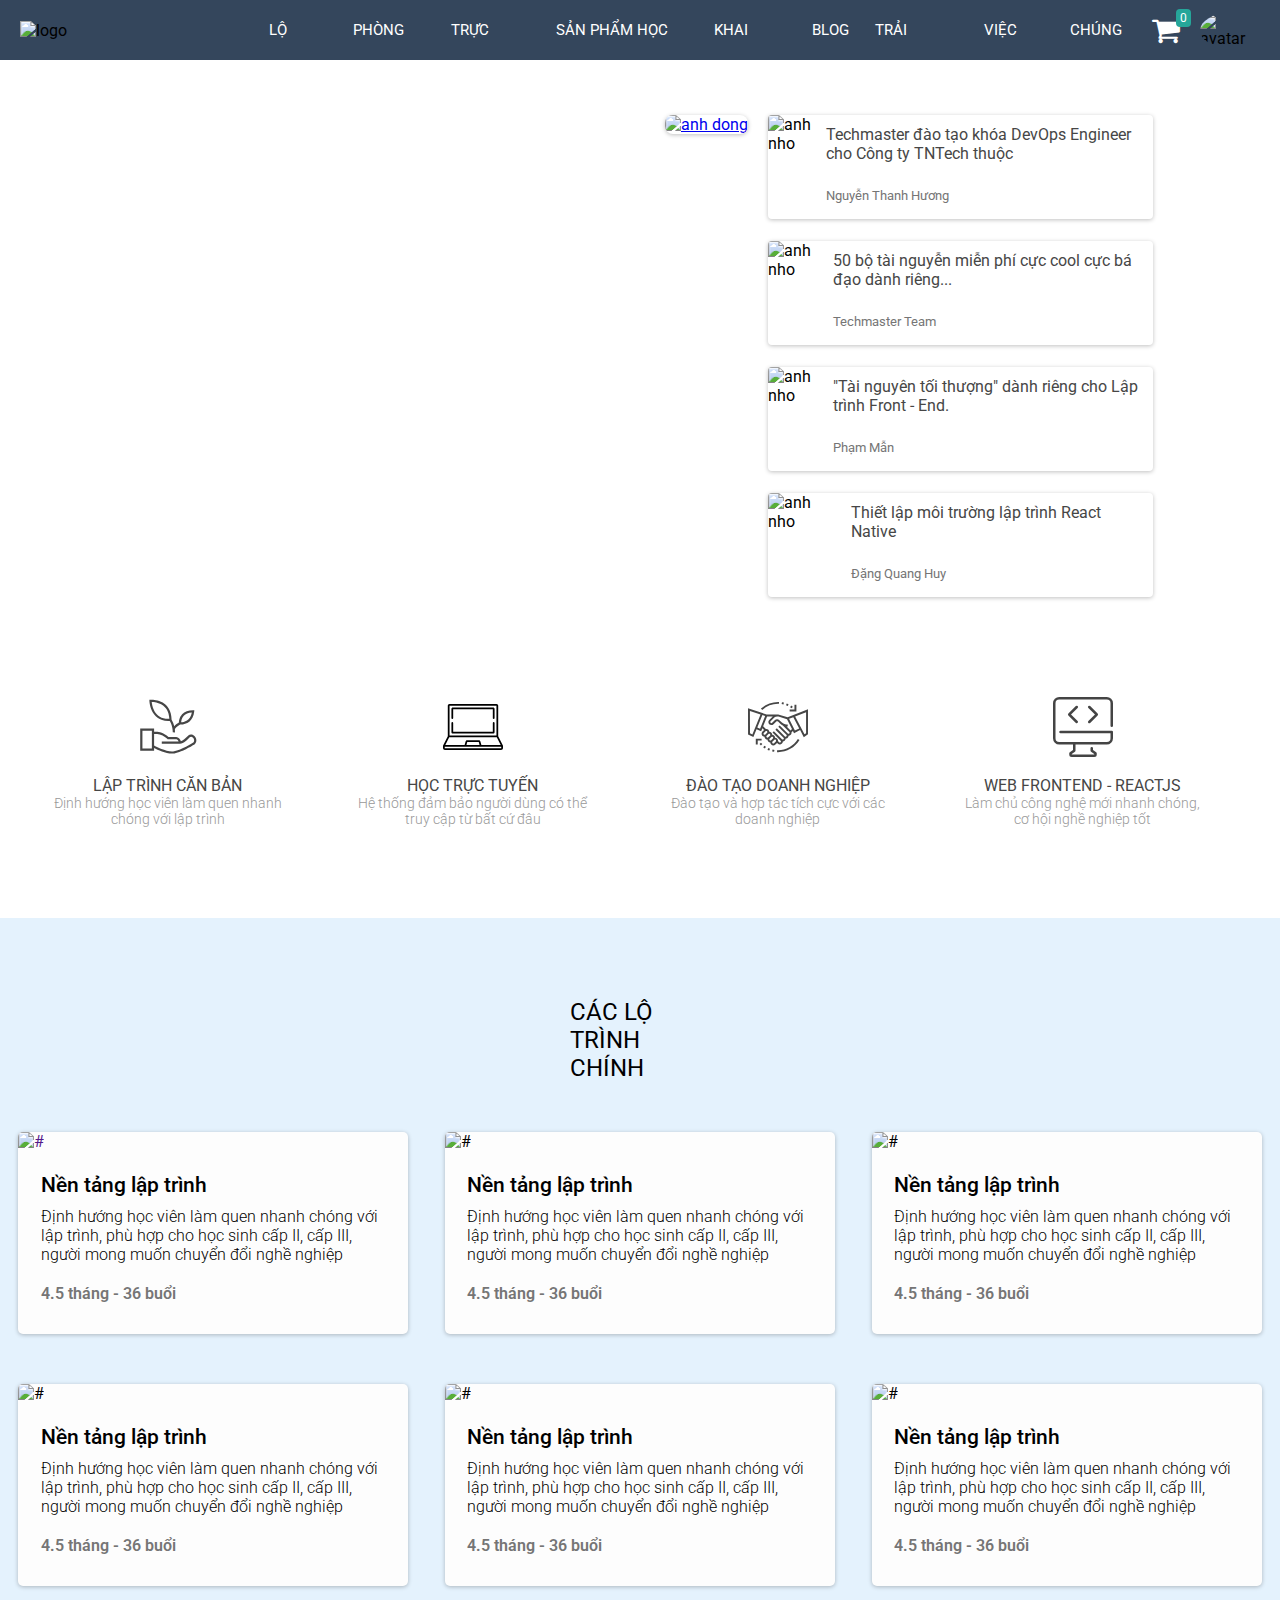
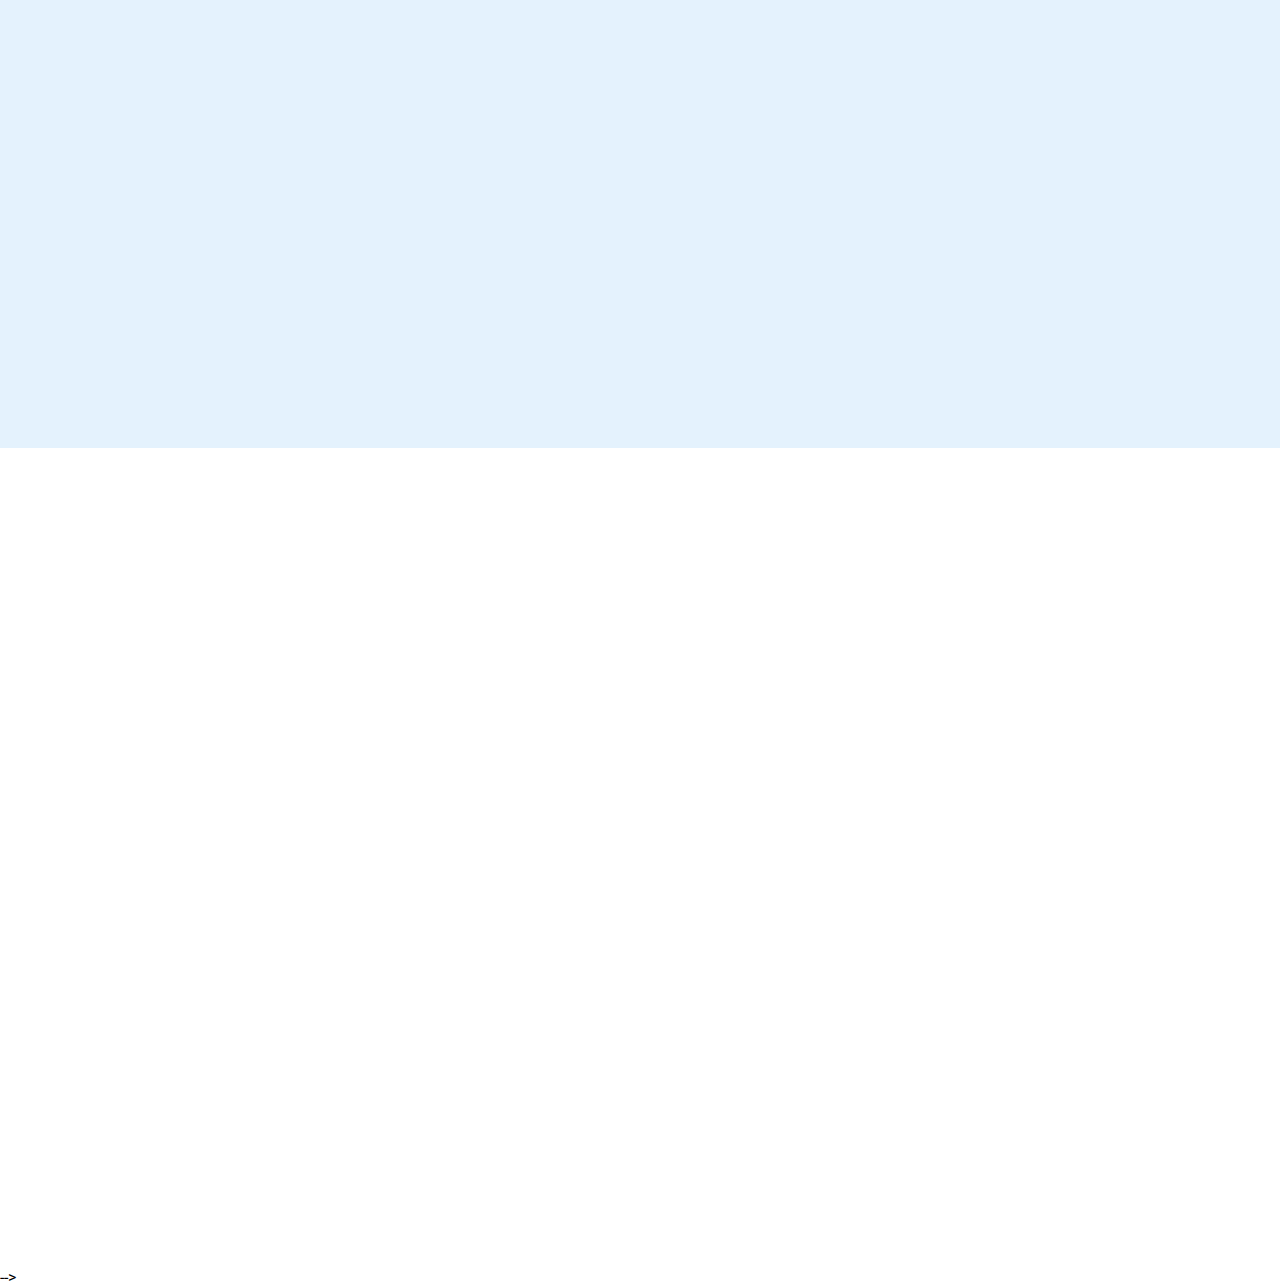
==== index.html @ db15479e "add file" ====
<!DOCTYPE html>
<html lang="en">
  <head>
    <meta charset="UTF-8" />
    <meta name="viewport" content="width=device-width, initial-scale=1.0" />
    <link rel="preconnect" href="https://fonts.gstatic.com" />
    <link
      href="https://fonts.googleapis.com/css2?family=Roboto:ital,wght@0,300;0,400;0,500;0,700;1,400&display=swap"
      rel="stylesheet"
    />
    <link
      rel="stylesheet"
      href="https://stackpath.bootstrapcdn.com/font-awesome/4.7.0/css/font-awesome.min.css"
      integrity="sha384-wvfXpqpZZVQGK6TAh5PVlGOfQNHSoD2xbE+QkPxCAFlNEevoEH3Sl0sibVcOQVnN"
      crossorigin="anonymous"
    />
    <link rel="stylesheet" href="style.css" />
    <title>Document</title>
  </head>

  <body>
    <div class="header">
      <div class="logo">
        <img
          src="https://techmaster.vn/resources/image/new_logo.png"
          alt="logo"
        />
      </div>
      <div class="menu">
       <a href="#">Lộ trình
       </a>
        <a href="#">Phòng lab</a>
        <a href="#">Trực tuyến</a>
        <a href="#">Sản phẩm học viên</a>
        <a href="#">Khai giảng</a>
        <a href="#">Blog</a>
        <a href="#">Trải nghiệm</a>
        <a href="#">Việc làm</a>
        <a href="#">Chúng tôi</a>
      </div>
      <div class="avatar-wrapper">
        <div class="shopping-card">
          <span class="icon"
            ><i class="fa fa-shopping-cart" aria-hidden="true"></i
          ></span>
          <span class="number">0</span>
        </div>
        <div class="avatar">
          <img
            src="https://techmaster.vn/media/static/crop/brp4jgc51co0c1746n90"
            alt="avatar"
          />
        </div>
      </div>
    </div>
    <div class="boder">
      <div class="icom"></div>
      <div class="title">
        <div class="title-title1">
          <a href="#"
            ><img
              src="https://techmaster.vn/media/static/crop/bunpllc51cofsqis98ig"
              alt="anh dong"
          /></a>
        </div>
        <div class="title-title2">
          <div class="title-title2-small">
            <img
              src="https://techmaster.vn/media/static/brbgh4451coepbqoch60/bvg75js51co9r719t6mg"
              alt="anh nho"
            />
            <div class="wri">
              <p class="wri-wri1">
                Techmaster đào tạo khóa DevOps Engineer cho Công ty TNTech thuộc
              </p>
              <p class="wri-wri2">Nguyễn Thanh Hương</p>
            </div>
          </div>
          <div class="title-title2-small">
            <img
              src="https://techmaster.vn/media/static/10194/bria71451cod1asba2p0"
              alt="anh nho"
            />
            <div class="wri">
              <p class="wri-wri1">
                50 bộ tài nguyễn miễn phí cực cool cực bá đạo dành riêng...
              </p>
              <p class="wri-wri2">Techmaster Team</p>
            </div>
          </div>
          <div class="title-title2-small">
            <img
              src="https://techmaster.vn/media/static/bub3enc51co7s932dsk0/bve7ng451cod9j66cf3g"
              alt="anh nho"
            />
            <div class="wri">
              <p class="wri-wri1">
                "Tài nguyên tối thượng" dành riêng cho Lập trình Front - End.
              </p>
              <p class="wri-wri2">Phạm Mẫn</p>
            </div>
          </div>
          <div class="title-title2-small">
            <img
              src="https://techmaster.vn/media/static/53/bve8jqk51cod9j66cf60"
              alt="anh nho"
            />
            <div class="wri">
              <p class="wri-wri1">
                Thiết lập môi trường lập trình React Native
              </p>
              <p class="wri-wri2">Đặng Quang Huy</p>
            </div>
          </div>
        </div>
      </div>
      <div class="fouder">
        <div class="fouder-fouder1">
          <div class="iconic">
            <svg
              width="60"
              height="60"
              viewBox="0 0 60 60"
              fill="none"
              xmlns="http://www.w3.org/2000/svg"
            >
              <path
                d="M30.2598 24.0681C30.7503 24.0681 31.2538 24.0532 31.7642 24.0234C34.9837 29.5146 34.7576 35.2547 34.7548 35.3146L36.9849 35.4235C36.9908 35.3092 37.0405 34.1441 36.8291 32.3801C36.9779 31.0266 39.762 28.8712 42.1607 27.4408C42.2856 27.4469 42.4594 27.4525 42.6764 27.4525H42.6779C48.631 27.4525 55.3141 24.0215 56.2227 14.3947L56.3376 13.1735H55.1105C50.3072 13.1735 46.6146 14.5284 44.136 17.1989C41.3647 20.1869 40.9503 23.9474 40.911 25.5828C39.5583 26.3891 37.6116 27.6852 36.2363 29.1749C35.7437 27.2123 34.9354 24.9785 33.6144 22.7645C33.5641 3.65764 16.7041 2.6875 13.3204 2.6875C12.7607 2.6875 12.4409 2.71076 12.4409 2.71076L11.3738 2.78781L11.4028 3.85486C11.4087 4.05689 12.1748 24.0681 30.2598 24.0681ZM45.789 18.7008C47.6135 16.744 50.3175 15.6508 53.8385 15.443C52.4589 23.9242 45.8864 25.096 43.1664 25.2079C43.2652 23.7207 43.7377 20.9018 45.789 18.7008H45.789ZM31.3632 21.809C30.9896 21.8265 30.6203 21.8351 30.2598 21.8351C16.5158 21.8351 14.1272 8.90963 13.7187 4.92479C18.2559 5.00764 30.8151 6.6301 31.3632 21.809ZM56.6895 39.2499C55.554 37.959 54.2863 37.3251 52.9503 37.3979C50.7769 37.4952 49.3493 39.3619 49.281 39.4709C47.7176 41.1357 44.8516 43.6434 42.898 44.3052C42.1814 41.6838 40.5142 40.6416 39.1962 40.2312C37.9488 39.8416 36.8309 39.9594 36.4413 40.022C35.7566 40.0133 31.8488 39.9609 30.4881 39.9449C24.6188 34.4037 18.8057 34.3992 16.103 34.7971V31.6234H2.20197V53.7237H16.1029V51.0562C19.585 52.8752 27.5279 56.6124 34.012 56.6124C34.8639 56.6124 35.6911 56.547 36.4791 56.406C44.8267 54.8999 56.2214 47.5772 56.7025 47.266L56.8974 47.1061C58.1127 45.8529 59.6333 42.5979 56.6895 39.2499ZM13.8699 51.4907H4.43497V33.8564H13.87V51.4908L13.8699 51.4907ZM55.3665 45.4692C54.1089 46.2673 43.5444 52.8631 36.0836 54.2079C29.3578 55.4293 18.7913 49.9882 16.1029 48.5206V37.0619C18.1608 36.7 23.6852 36.4014 29.2523 41.8551L29.578 42.1735H30.033C30.3601 42.1735 36.5139 42.2563 36.5139 42.2563L36.6331 42.2578L36.7509 42.2345C36.7597 42.2316 37.6144 42.0775 38.5333 42.3639C39.529 42.6735 40.214 43.3672 40.6115 44.4733C35.8038 44.4878 23.7774 44.5533 23.7774 44.5533L23.789 46.7863C23.789 46.7863 38.9955 46.7035 42.0368 46.7035C45.4648 46.7035 50.3626 41.5818 50.992 40.8986C51.2479 40.5583 52.1158 39.6658 53.0593 39.6279C53.7019 39.6193 54.3502 39.9711 55.0117 40.7241C57.0994 43.098 55.7474 45.017 55.3665 45.4692Z"
                fill="#464646"
              ></path>
            </svg>
          </div>
          <div class="parding1">LẬP TRÌNH CĂN BẢN</div>
          <div class="parding2">
            Định hướng học viên làm quen nhanh chóng với lập trình
          </div>
        </div>
        <div class="fouder-fouder1">
          <div class="iconic">
            <svg
              width="60"
              height="60"
              viewBox="0 0 60 60"
              fill="none"
              xmlns="http://www.w3.org/2000/svg"
            >
              <path
                d="M59.9972 48.7573C59.9966 48.7485 59.9967 48.7399 59.9959 48.7311C59.9927 48.6963 59.9877 48.6622 59.9805 48.6288C59.9798 48.6255 59.9788 48.6222 59.978 48.6189C59.9711 48.5882 59.9625 48.5582 59.9524 48.5289C59.9497 48.5211 59.9468 48.5135 59.9439 48.5057C59.934 48.4791 59.9229 48.4532 59.9106 48.428C59.9085 48.4236 59.9071 48.419 59.9048 48.4146L55.2042 39.1429V8.63901C55.2042 7.7008 54.441 6.93756 53.5028 6.93756H6.49699C5.55879 6.93756 4.79555 7.7008 4.79555 8.63901V39.1427L0.0950391 48.4144C0.0928125 48.4189 0.0914063 48.4235 0.0892969 48.4279C0.0769922 48.4531 0.0659766 48.479 0.0560156 48.5055C0.0530859 48.5132 0.0501563 48.521 0.0474609 48.5288C0.0375 48.5582 0.0288281 48.5883 0.0219141 48.619C0.0212109 48.6222 0.0201562 48.6254 0.0194531 48.6285C0.0123047 48.6621 0.00726563 48.6962 0.00410156 48.731C0.00328125 48.7396 0.00328125 48.7484 0.0028125 48.7571C0.00164063 48.7754 0 48.7934 0 48.8119V51.0415C0 52.1559 0.906445 53.0623 2.02078 53.0623H57.9792C59.0936 53.0623 60 52.1559 60 51.0415V48.8119C60 48.7934 59.9984 48.7754 59.9972 48.7573ZM6.55348 8.69561H53.4465V38.474H6.55348V8.69561ZM6.21434 40.2317H53.7855L57.69 47.9329H38.3798L37.4106 44.4186C37.2132 43.7032 36.5572 43.2035 35.8151 43.2035H24.1847C23.4425 43.2035 22.7864 43.7031 22.5892 44.4185L21.6199 47.9329H2.30988L6.21434 40.2317ZM36.5564 47.933H23.4436L24.2631 44.9614H35.7369L36.5564 47.933ZM58.2422 51.0414C58.2422 51.1864 58.1242 51.3044 57.9792 51.3044H2.02078C1.87582 51.3044 1.75781 51.1864 1.75781 51.0414V49.6907H58.2422V51.0414Z"
                fill="black"
              ></path>
              <path
                d="M50.6926 25.0496C50.2071 25.0496 49.8137 25.443 49.8137 25.9285V34.8412H10.1863V25.9285C10.1863 25.443 9.79288 25.0496 9.30737 25.0496C8.82187 25.0496 8.42847 25.443 8.42847 25.9285V35.2207C8.42847 35.9807 9.04663 36.599 9.80671 36.599H50.1934C50.9533 36.599 51.5716 35.9808 51.5716 35.2207V25.9285C51.5715 25.4432 51.1781 25.0496 50.6926 25.0496Z"
                fill="black"
              ></path>
              <path
                d="M50.1933 10.5707H9.80671C9.04675 10.5707 8.42847 11.1888 8.42847 11.9489V21.2412C8.42847 21.7267 8.82187 22.1201 9.30737 22.1201C9.79288 22.1201 10.1863 21.7267 10.1863 21.2412V12.3285H49.8137V21.2412C49.8137 21.7267 50.2071 22.1201 50.6926 22.1201C51.1781 22.1201 51.5715 21.7267 51.5715 21.2412V11.9489C51.5715 11.1887 50.9533 10.5707 50.1933 10.5707Z"
                fill="black"
              ></path>
            </svg>
          </div>
          <div class="parding1">HỌC TRỰC TUYẾN</div>
          <div class="parding2">
            Hệ thống đảm bảo người dùng có thể truy cập từ bất cứ đâu
          </div>
        </div>
        <div class="fouder-fouder1">
          <div class="iconic">
            <svg
              width="60"
              height="60"
              viewBox="0 0 60 60"
              fill="none"
              xmlns="http://www.w3.org/2000/svg"
            >
              <g clip-path="url(#clip0)">
                <path
                  d="M39.6537 20.3041L31.0323 17.7175C30.385 17.5244 29.7199 17.4564 29.0608 17.4805V17.4583H18.5822L0 11.2833L0.0561795 37.394L5.39039 40.0604L8.54871 32.3392L13.1625 34.1851L14.3588 31.1953L16.0914 32.9279L14.4749 34.5449C13.9131 35.1067 13.5912 35.8837 13.5912 36.6787C13.5912 38.3056 14.8885 39.6284 16.5021 39.6855C16.5583 41.2623 17.8259 42.5299 19.4027 42.5861C19.4589 44.1629 20.7264 45.4305 22.3032 45.4866C22.3613 47.1003 23.6832 48.3976 25.3105 48.3976C26.105 48.3976 26.8826 48.0756 27.4439 47.5138L29.0608 45.8974L29.7104 46.547C30.2722 47.1088 31.0493 47.4307 31.8443 47.4307C33.4716 47.4307 34.7939 46.1334 34.8511 44.5198C36.4279 44.4636 37.6955 43.196 37.7516 41.6192C39.3284 41.563 40.596 40.2955 40.6522 38.7187C42.2658 38.6606 43.5636 37.3387 43.5636 35.7119C43.5636 35.5745 43.5414 35.439 43.523 35.3026L44.9105 33.9151L46.0317 36.1585L52.1048 33.1215L55.7748 40.1283L60.0001 37.3128V12.3233L39.6537 20.3041ZM4.3886 37.3977L1.988 36.1972L1.93937 13.9652L12.5341 17.4866L4.3886 37.3977ZM12.0857 31.6712L9.27999 30.5495L14.3734 18.0975L17.1451 19.019L12.0857 31.6712ZM15.5249 36.6787C15.5249 36.3931 15.6396 36.1141 15.8417 35.9116L17.5417 34.212C17.7437 34.01 18.0232 33.8948 18.3084 33.8948C18.906 33.8948 19.3923 34.3815 19.3923 34.9787C19.3923 35.2639 19.2771 35.5433 19.075 35.7454L17.3755 37.4454C17.1734 37.6475 16.894 37.7622 16.6088 37.7622C16.0111 37.7622 15.5249 37.2759 15.5249 36.6787ZM18.4254 39.5793C18.4254 39.2937 18.5402 39.0147 18.7422 38.8121L20.4422 37.1126C20.6443 36.9105 20.9238 36.7953 21.2089 36.7953C21.8066 36.7953 22.2928 37.2821 22.2928 37.8793C22.2928 38.1644 22.1777 38.4439 21.9756 38.646L20.2761 40.346C20.074 40.548 19.7945 40.6628 19.5094 40.6628C18.9117 40.6628 18.4254 40.1765 18.4254 39.5793ZM21.326 42.4799C21.326 42.1942 21.4407 41.9152 21.6428 41.7127L23.3428 40.0132C23.5448 39.8111 23.8243 39.6959 24.1095 39.6959C24.7071 39.6959 25.1934 40.1826 25.1934 40.7798C25.1934 41.065 25.0782 41.3445 24.8762 41.5465L23.1766 43.2465C22.9746 43.4486 22.6951 43.5633 22.4099 43.5633C21.8123 43.5633 21.326 43.0771 21.326 42.4799ZM27.7767 44.4471L26.0772 46.1471C25.8751 46.3492 25.5956 46.4639 25.3105 46.4639C24.7128 46.4639 24.2266 45.9776 24.2266 45.3804C24.2266 45.0948 24.3413 44.8158 24.5433 44.6133L26.2433 42.9137C26.4454 42.7117 26.7249 42.5965 27.01 42.5965C27.6077 42.5965 28.094 43.0832 28.094 43.6804C28.094 43.9655 27.9788 44.245 27.7767 44.4471ZM40.546 36.7953C40.2608 36.7953 39.9813 36.6806 39.7793 36.4786L31.6781 28.3769L30.3109 29.7441L38.4121 37.8453C38.6142 38.0478 38.7293 38.3268 38.7293 38.6124C38.7293 39.2096 38.2431 39.6959 37.6454 39.6959C37.3603 39.6959 37.0808 39.5812 36.8787 39.3791L28.7776 31.2775L27.4104 32.6447L35.5115 40.7458C35.7136 40.9484 35.8288 41.2274 35.8288 41.513C35.8288 42.1102 35.3425 42.5965 34.7449 42.5965C34.4597 42.5965 34.1802 42.4817 33.9782 42.2797L25.877 34.178L24.5098 35.5452L32.611 43.6464C32.813 43.8489 32.9282 44.1279 32.9282 44.4136C32.9282 45.0108 32.442 45.497 31.8443 45.497C31.5591 45.497 31.2797 45.3823 31.0776 45.1802L29.9871 44.0892C30.0064 43.9542 30.0277 43.8187 30.0277 43.6804C30.0277 42.0531 28.7299 40.7307 27.1163 40.6736C27.0601 39.0968 25.7925 37.8292 24.2157 37.7731C24.1595 36.1963 22.8919 34.9287 21.3151 34.8725C21.2571 33.2589 19.9357 31.9611 18.3084 31.9611C18.171 31.9611 18.0355 31.9833 17.8995 32.0017L15.1392 29.2413L19.0798 19.392H24.7931L21.2429 22.9426C20.6721 23.512 20.3591 24.2702 20.3591 25.0765C20.3591 26.7402 21.7126 28.0937 23.3768 28.0937C24.1713 28.0937 24.9489 27.7717 25.5102 27.2099L28.0718 24.6478C28.5958 24.1257 29.5187 24.1054 30.0645 24.6053L32.3249 26.6774C33.076 27.3657 33.9107 27.9383 34.8039 28.3868L41.3127 34.9447C41.5147 35.1473 41.6299 35.4263 41.6299 35.7119C41.6299 36.3091 41.1436 36.7953 40.546 36.7953V36.7953ZM42.5968 33.4944L38.6226 29.4901C38.9777 29.5236 39.3355 29.5439 39.6962 29.5439V27.6102C37.4452 27.6102 35.2911 26.7723 33.6321 25.2512L31.3713 23.1801C30.0952 22.0083 27.9306 22.0551 26.7055 23.2816L24.1444 25.8432C23.9414 26.0443 23.6619 26.16 23.3768 26.16C22.7791 26.16 22.2928 25.6737 22.2928 25.0765C22.2928 24.7862 22.4047 24.5147 22.6096 24.3093L26.2953 20.6242C27.3783 19.5412 29.0046 19.129 30.4762 19.57L39.0173 22.132L43.9975 32.0937L42.5968 33.4944ZM46.8961 33.5643L41.0341 21.8393L45.3156 20.1596L51.2073 31.4083L46.8961 33.5643ZM58.0664 36.2784L56.4901 37.3293L47.1265 19.4501L58.0664 15.1592V36.2784Z"
                  fill="#464646"
                ></path>
                <path
                  d="M11.5682 47.1197L12.9354 45.752L14.3026 47.1197L12.9354 48.4869L11.5682 47.1197Z"
                  fill="#464646"
                ></path>
                <path
                  d="M15.2567 50.3908L16.3317 48.7833L17.9382 49.8573L16.8637 51.4648L15.2567 50.3908Z"
                  fill="#464646"
                ></path>
                <path
                  d="M19.5127 52.8815L20.2529 51.0951L22.0393 51.8353L21.2991 53.6218L19.5127 52.8815Z"
                  fill="#464646"
                ></path>
                <path
                  d="M24.1746 54.4961L24.5522 52.6006L26.4472 52.9783L26.0696 54.8738L24.1746 54.4961Z"
                  fill="#464646"
                ></path>
                <path
                  d="M42.1152 10.196L43.1902 8.58856L44.7967 9.66258L43.7218 11.2701L42.1152 10.196Z"
                  fill="#464646"
                ></path>
                <path
                  d="M38.0137 8.22031L38.7539 6.4339L40.5404 7.17415L39.8001 8.96056L38.0137 8.22031Z"
                  fill="#464646"
                ></path>
                <path
                  d="M33.6075 7.08115L33.9843 5.18427L35.8797 5.561L35.503 7.45741L33.6075 7.08115Z"
                  fill="#464646"
                ></path>
                <path
                  d="M48.3978 7.78973H46.4641V12.624H41.6299V14.5577H48.3978V7.78973Z"
                  fill="#464646"
                ></path>
                <path
                  d="M13.5912 41.6296H7.79004V47.4308H9.72375V43.5633H13.5912V41.6296Z"
                  fill="#464646"
                ></path>
                <path
                  d="M30.0277 6.82287H30.9945V4.88916H30.0277C23.6648 4.88916 17.5936 7.27183 12.9326 11.5972L14.2483 13.0149C18.551 9.02189 24.1539 6.82287 30.0277 6.82287V6.82287Z"
                  fill="#464646"
                ></path>
                <path
                  d="M30.0276 53.2319H29.0608V55.1656H30.0276C38.8658 55.1656 46.8933 50.6552 51.5024 43.1002L49.8519 42.0937C45.5969 49.068 38.1859 53.2319 30.0276 53.2319V53.2319Z"
                  fill="#464646"
                ></path>
              </g>
              <defs>
                <clipPath id="clip0">
                  <rect width="60" height="60" fill="white"></rect>
                </clipPath>
              </defs>
            </svg>
          </div>
          <div class="parding1">ĐÀO TẠO DOANH NGHIỆP</div>
          <div class="parding2">
            Đào tạo và hợp tác tích cực với các doanh nghiệp
          </div>
        </div>
        <div class="fouder-fouder1">
          <div class="iconic">
            <svg
              xmlns="http://www.w3.org/2000/svg"
              width="48"
              height="48"
              viewBox="0 0 48 48"
              style="width: 60px; height: 60px; fill: #444444"
            >
              <title>40-Web Development</title>
              <g id="_40-Web_Development" data-name="40-Web Development">
                <path
                  d="M47,24a1,1,0,0,0,1-1V5a5.006,5.006,0,0,0-5-5H5A5.006,5.006,0,0,0,0,5V33a5.006,5.006,0,0,0,5,5H16v4.465l-2.555,1.7A1,1,0,0,0,13,45v1a2,2,0,0,0,2,2H33a2,2,0,0,0,2-2V45a1,1,0,0,0-.445-.832L32,42.465V41a1,1,0,0,0-2,0v2a1,1,0,0,0,.445.832L33,45.535V46H15v-.465l2.555-1.7A1,1,0,0,0,18,43V38H43a5.006,5.006,0,0,0,5-5V28a1,1,0,0,0-1-1H6a1,1,0,0,0,0,2H46v4a3,3,0,0,1-3,3H5a3,3,0,0,1-3-3V5A3,3,0,0,1,5,2H43a3,3,0,0,1,3,3V23A1,1,0,0,0,47,24Z"
                ></path>
                <path
                  d="M19.707,7.293a1,1,0,0,0-1.414,0l-6,6a1,1,0,0,0,0,1.414l6,6a1,1,0,0,0,1.414-1.414L14.414,14l5.293-5.293A1,1,0,0,0,19.707,7.293Z"
                ></path>
                <path
                  d="M28.293,20.707a1,1,0,0,0,1.414,0l6-6a1,1,0,0,0,0-1.414l-6-6a1,1,0,1,0-1.414,1.414L33.586,14l-5.293,5.293A1,1,0,0,0,28.293,20.707Z"
                ></path>
              </g>
            </svg>
          </div>
          <div class="parding1">WEB FRONTEND - REACTJS</div>
          <div class="parding2">
            Làm chủ công nghệ mới nhanh chóng, cơ hội nghề nghiệp tốt
          </div>
        </div>
      </div>
    </div>
    <div class="route">
      <div class="route-route1"></div>
      <h2 class="route-heading">CÁC LỘ TRÌNH CHÍNH</h2>
      <div class="route-route2">
        <a href="">
          <div class="route-body">
            <img
              src="https://techmaster.vn/resources/image/route_foundation.jpg"
              alt="#"
            />
            <div class="route-decription">
              <h3 class="route-title">Nền tảng lập trình</h3>
              <p class="route-detail">
                Định hướng học viên làm quen nhanh chóng với lập trình, phù hợp
                cho học sinh cấp II, cấp III, người mong muốn chuyển đổi nghề
                nghiệp
              </p>
              <p class="route-sension">4.5 tháng - 36 buổi</p>
            </div>
          </div></a
        >
        <div class="route-body">
          <img
            src="https://techmaster.vn/resources/image/route_java.png"
            alt="#"
          />
          <div class="route-decription">
            <h3 class="route-title">Nền tảng lập trình</h3>
            <p class="route-detail">
              Định hướng học viên làm quen nhanh chóng với lập trình, phù hợp
              cho học sinh cấp II, cấp III, người mong muốn chuyển đổi nghề
              nghiệp
            </p>
            <p class="route-sension">4.5 tháng - 36 buổi</p>
          </div>
        </div>
        <div class="route-body">
          <img
            src="https://techmaster.vn/resources/image/route_frontend.webp"
            alt="#"
          />
          <div class="route-decription">
            <h3 class="route-title">Nền tảng lập trình</h3>
            <p class="route-detail">
              Định hướng học viên làm quen nhanh chóng với lập trình, phù hợp
              cho học sinh cấp II, cấp III, người mong muốn chuyển đổi nghề
              nghiệp
            </p>
            <p class="route-sension">4.5 tháng - 36 buổi</p>
          </div>
        </div>
        <div class="route-body">
          <img
            src="https://techmaster.vn/resources/image/route_mobile.jpg"
            alt="#"
          />
          <div class="route-decription">
            <h3 class="route-title">Nền tảng lập trình</h3>
            <p class="route-detail">
              Định hướng học viên làm quen nhanh chóng với lập trình, phù hợp
              cho học sinh cấp II, cấp III, người mong muốn chuyển đổi nghề
              nghiệp
            </p>
            <p class="route-sension">4.5 tháng - 36 buổi</p>
          </div>
        </div>
        <div class="route-body">
          <img
            src="https://techmaster.vn/resources/image/route_devops.png"
            alt="#"
          />
          <div class="route-decription">
            <h3 class="route-title">Nền tảng lập trình</h3>
            <p class="route-detail">
              Định hướng học viên làm quen nhanh chóng với lập trình, phù hợp
              cho học sinh cấp II, cấp III, người mong muốn chuyển đổi nghề
              nghiệp
            </p>
            <p class="route-sension">4.5 tháng - 36 buổi</p>
          </div>
        </div>
        <div class="route-body">
          <img
            src="https://techmaster.vn/resources/image/route_testing.webp"
            alt="#"
          />
          <div class="route-decription">
            <h3 class="route-title">Nền tảng lập trình</h3>
            <p class="route-detail">
              Định hướng học viên làm quen nhanh chóng với lập trình, phù hợp
              cho học sinh cấp II, cấp III, người mong muốn chuyển đổi nghề
              nghiệp
            </p>
            <p class="route-sension">4.5 tháng - 36 buổi</p>
          </div>
        </div>
      </div>
    </div>
    <div class="product">
      <iframe
        src="https://www.youtube.com/embed/jNQXAC9IVRw"
        frameborder="0"
        allow="accelerometer; autoplay; encrypted-media; gyroscope; picture-in-picture"
        width="1280px"
        height="720px"
        frameborder="1"
        allowfullscreen
      ></iframe>
    </div>
    <!-- <div class="ender">
      <div class="ender-ender1">
        <h4>Chủ sở hữu website</h4>
        <a href="https://techmaster.vn/about">Công ty TNHH TechMaster Vietnam Ltd</a>
        <p>Số ĐKDN: 0105392153</p>
        <p>Ngày cấp: 4-7-2011</p>
        <p>Nơi cấp: Sở kế hoạch - đầu tư Hà nội</p>
        <p>Người đại diện pháp luật: Lê Minh Thu</p>
        <p>Phụ trách nội dung: Trịnh Minh Cường</p>

      </div>
      <div class="ender-ender1">
        <h4>Giới thiệu</h4>
        <p><a href="#">Học viện CNTT Techmaster</a></p>
       <p> <a href="#">Giảng viên</a></p>
        <p><a href="#">Quy định</a></p>
        <p><a href="#">Hướng dẫn mua khóa học</a></p>
       <p> <a href="#">Ưu đãi và hoàn trả học phí
      </a></p>
        <p><a href="#">Bảo vệ thông tin khách hàng</a></p>

      </div>
      <div class="ender-ender1">
        <h4>Tư vấn tuyển sinh</h4>
        <p>Tư vấn viên :</p>
        <p><a href="#">1. Nguyễn Thanh Hương - 0382416368
          huong@techmaster.vn</a></p>
       <p> <a href="#">2. Trương Minh Thúy - 0967983563
        support@techmaster.vn</a></p>
        <p><a href="#">3. Phạm Thị Mẫn - 0963023185
          manpham@techmaster.vn</a></p>
       <p> <a href="#">Tư vấn đào tạo doanh nghiệp: 090 220 9011
        cuong@techmaster.vn</a></p>

       

      </div>
      <!-- <div class="ender-ender1">
        <h4>Địa chỉ</h4>
       <p> <a href="#">Cơ sở Tố Hữu: Tầng 12A, tòa nhà Viwaseen Tower, số 48, Tố Hữu, Lê Văn Lương kéo dài, Hà Nội</a></p>
        <p><a href="#">Cơ sở Nguyễn Đình Chiểu: 14 ngõ 4, Nguyễn Đình Chiểu, Quận Hai Bà Trưng, Hà Nội</a></p>

      </div> -->
    </div> -->
  </body>
</html>
---- style.css ----
* {
    padding: 0;
    margin: 0;
    box-sizing: border-box;
}

body {
    font-family: 'Roboto', sans-serif;
}

.header {
    background-color: #34465c;
    height: 60px;
    display: flex;
}

.logo img {
    width: 120px;
}

.logo {
    flex-basis: 20%;
    display: flex;
    align-items: center;
    padding-left: 20px;
}

.menu {
    flex-basis: 70%;
    display: flex;
    justify-content: flex-end;
}

.menu a {
    color: #fff;
    text-transform: uppercase;
    font-size: 15px;
    text-decoration: none;
    display: inline-block;
    height: 100%;
    line-height: 60px;
    padding: 0 13px;
}
.dropdown {
    display: block;
}
.dropdown:hover {
    background-color: white;
    color: black;
}
.avatar-wrapper {
    flex-basis: 10%;

    display: flex;
    align-items: center;
    justify-content: flex-end;
    padding-right: 20px;
}

.icon {
    display: inline-block;
    color: #fff;
    font-size: 30px;
}

.shopping-card {
    position: relative;
}

.number {
    display: inline-block;
    background-color: #26a69a;
    padding: 2px 4px;
    border-radius: 4px;
    color: #fff;
    position: absolute;
    top: -4px;
    right: -11px;
    font-size: 12px;
}

.avatar {
    margin-left: 20px;
}

.avatar img {
    width: 32px;
    height: 32px;
    border-radius: 50%;
}






.icom {
    height: 55px;
}

.title {
    height: 521.98px;
    display: flex;
    margin: auto;
}
.title-title1 {
flex-basis: 50%;
text-align: right;
padding: 0 20px;
height: 70%;
flex-basis: 60%;
}

.title-title1 img {
    max-width: 806px;
    max-height: 500px;
    box-shadow:  0px 1px 4px rgba(0, 0, 0, 0.25);
    border-radius: 8px;

}

.title-title2 {
    height: calc(100% - 40px);
    display: flex;
    flex-direction: column;
    justify-content: space-between;
   
}
.title-title2-small {
    display: flex;
    width: 387px;
    height: 104px;
    border: 1px ;
    width: 385px;
    box-shadow: 0px 1px 4px rgba(0, 0, 0, 0.25);
    border-radius: 4px;
    background-color: #fff;
    height: 21.5%;

}

.title-title2-small img {
    max-width: 106px;
    max-height: 105px;
    box-shadow: 0 px 1px 4px;
    border-radius: 4px;
} 
.wri {
    display: block;
}
.wri-wri1 {
    padding: 10px 10px 5px 10px;
    font-size: 16px;
    color: #464646;
}
.wri-wri2 {
    padding: 20px 10px 0px;
    font-size: 12.8px;
    color: #757575;

}
.fouder {
    display: flex;
    text-align: center;
    width: 1250px;
    height: 181px;
    margin: auto;
    padding: 60px 0 0;
}
.fouder-fouder1 {
   width: 305px;
   height: 181px;
}

.parding1 {
    font-size: 16px;
    margin: 15px 0 0;
color: #464646;}
.parding2 {
    font-size: 14px;
    margin: 0px 30.5px;
    color: #999999;
    font-weight: 300;
    width: 80%;
}

.route {
    background-color: #e4f2fd;
    height: 1129.84px;
    margin: 100px auto;
    display: block;
    justify-content: center;
}

.route-route1 {
    display: flex;
    flex-wrap: wrap;
    margin-right: -15px;
    margin-left: -15px;
    
}
.route-heading {
    font-weight: 400;
    font-size: 1.5rem 
    text-transform: uppercase;
    margin: 0;
    margin-top: 5rem;
    padding:0 570px 0   ;

}
.route-route2 {
    justify-content: center;
    display: flex;
    justify-content: space-around;
    flex-wrap: wrap ;
}
.route-route2 a {
    text-decoration: none;
    color: ;
}
.route-body {
    margin-top: 50px;
    border-radius: 5px;
    box-shadow: 0 2px 3px 1px rgba(0, 0, 0, 0.15);
    overflow: hidden;
    background-color: #fdfdfd;
    transition: all 0.2s;
    max-height: 420px ;
 box-shadow:    0px 1px 4px rgba(0, 0, 0, 0.25);
    max-width: 390px;
}
.route-body img {
    max-width: 386px;
    max-height: 231.28px;
}
.route-decription {
    padding: 1.4rem;
}

.route-title {
    margin: 0;
    font-weight: 500;
    font-size: 20.8px;
    color: #000000;
    margin: 0 0 10px;
}
.route-detail {font-weight: 300;
    font-size: 16px;
    display: -webkit-box;
    margin: 0 0 10px;
    color: #000000;
    -webkit-line-clamp: 3;
    text-overflow: ellipsis;
    -webkit-box-orient: vertical;
    overflow: hidden;}
    .route-sension {
        display: flex;
        align-items: center;
        justify-content: space-between;
        font-size: 16px;
        font-weight: 600;
        margin: 20px 0 8px;
        color: #757575;
    }
    .product {margin: auto;
        width: 1280px;
        height: 720px;
    } 
    /* .ender {
        width: 1425px;
        height: 494px ;
        background-color: #464646;
    display: flex;
justify-content: space-around;}
    .ender-ender1 {
display: block;
width: 312.5px;
height: 398px;
padding-left: 0;
padding: 50px;


    
    }
   h4 {
        font-size: 19.2;
        color: #fff;
    }
    .ender-ender1 p {
        font-size: 14px;

    }
     */
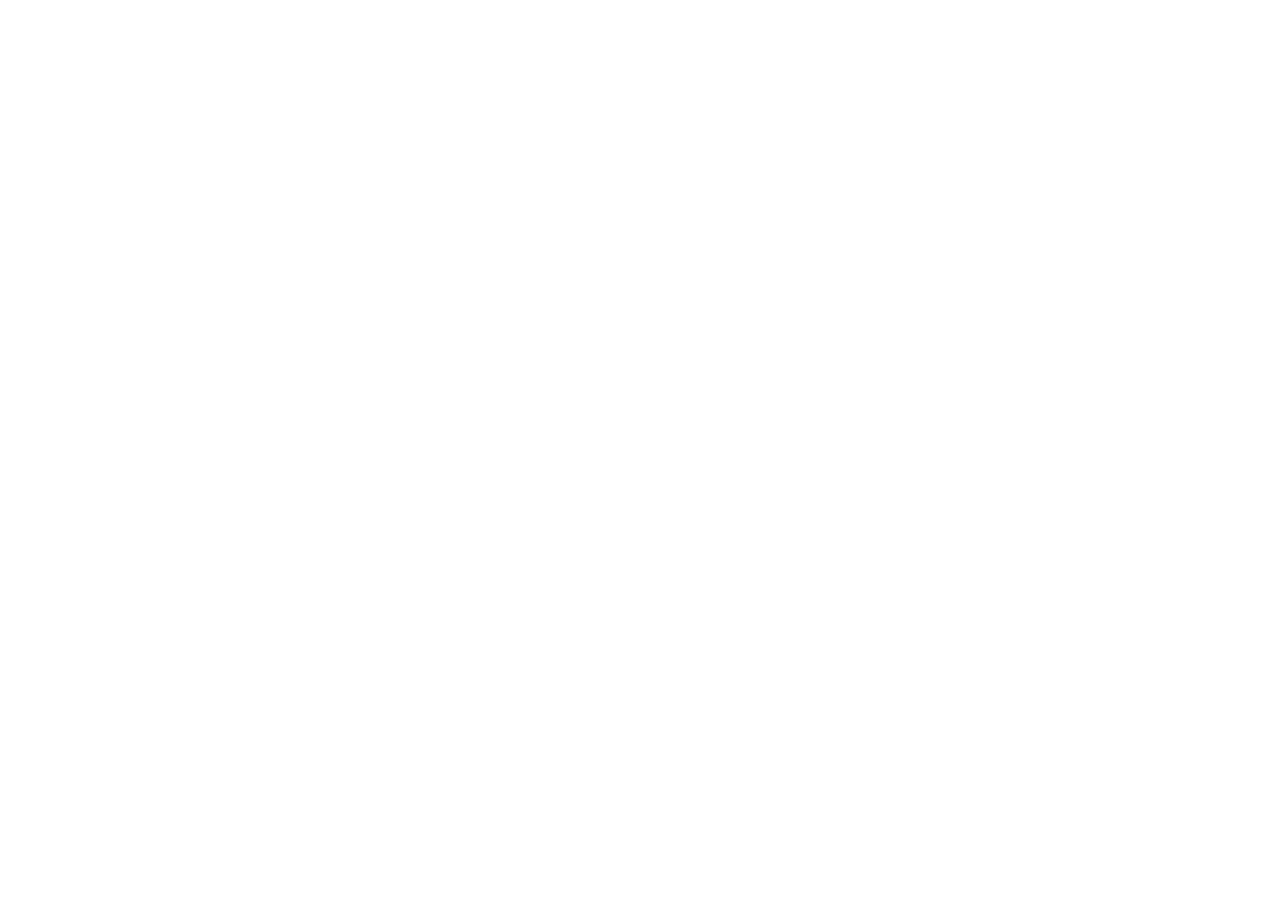
==== commit 4cea5e44: "Add files via upload" ====
--- a/index.html
+++ b/index.html
@@ -3,419 +3,143 @@
   <head>
     <meta charset="UTF-8" />
     <meta name="viewport" content="width=device-width, initial-scale=1.0" />
-    <link rel="preconnect" href="https://fonts.gstatic.com" />
-    <link
-      href="https://fonts.googleapis.com/css2?family=Roboto:ital,wght@0,300;0,400;0,500;0,700;1,400&display=swap"
-      rel="stylesheet"
-    />
-    <link
-      rel="stylesheet"
-      href="https://stackpath.bootstrapcdn.com/font-awesome/4.7.0/css/font-awesome.min.css"
-      integrity="sha384-wvfXpqpZZVQGK6TAh5PVlGOfQNHSoD2xbE+QkPxCAFlNEevoEH3Sl0sibVcOQVnN"
-      crossorigin="anonymous"
-    />
-    <link rel="stylesheet" href="style.css" />
     <title>Document</title>
   </head>
+  <body>
+    <script>
+      let title = "Xin chào các bạn";
+      console.log(title);
 
-  <body>
-    <div class="header">
-      <div class="logo">
-        <img
-          src="https://techmaster.vn/resources/image/new_logo.png"
-          alt="logo"
-        />
-      </div>
-      <div class="menu">
-       <a href="#">Lộ trình
-       </a>
-        <a href="#">Phòng lab</a>
-        <a href="#">Trực tuyến</a>
-        <a href="#">Sản phẩm học viên</a>
-        <a href="#">Khai giảng</a>
-        <a href="#">Blog</a>
-        <a href="#">Trải nghiệm</a>
-        <a href="#">Việc làm</a>
-        <a href="#">Chúng tôi</a>
-      </div>
-      <div class="avatar-wrapper">
-        <div class="shopping-card">
-          <span class="icon"
-            ><i class="fa fa-shopping-cart" aria-hidden="true"></i
-          ></span>
-          <span class="number">0</span>
-        </div>
-        <div class="avatar">
-          <img
-            src="https://techmaster.vn/media/static/crop/brp4jgc51co0c1746n90"
-            alt="avatar"
-          />
-        </div>
-      </div>
-    </div>
-    <div class="boder">
-      <div class="icom"></div>
-      <div class="title">
-        <div class="title-title1">
-          <a href="#"
-            ><img
-              src="https://techmaster.vn/media/static/crop/bunpllc51cofsqis98ig"
-              alt="anh dong"
-          /></a>
-        </div>
-        <div class="title-title2">
-          <div class="title-title2-small">
-            <img
-              src="https://techmaster.vn/media/static/brbgh4451coepbqoch60/bvg75js51co9r719t6mg"
-              alt="anh nho"
-            />
-            <div class="wri">
-              <p class="wri-wri1">
-                Techmaster đào tạo khóa DevOps Engineer cho Công ty TNTech thuộc
-              </p>
-              <p class="wri-wri2">Nguyễn Thanh Hương</p>
-            </div>
-          </div>
-          <div class="title-title2-small">
-            <img
-              src="https://techmaster.vn/media/static/10194/bria71451cod1asba2p0"
-              alt="anh nho"
-            />
-            <div class="wri">
-              <p class="wri-wri1">
-                50 bộ tài nguyễn miễn phí cực cool cực bá đạo dành riêng...
-              </p>
-              <p class="wri-wri2">Techmaster Team</p>
-            </div>
-          </div>
-          <div class="title-title2-small">
-            <img
-              src="https://techmaster.vn/media/static/bub3enc51co7s932dsk0/bve7ng451cod9j66cf3g"
-              alt="anh nho"
-            />
-            <div class="wri">
-              <p class="wri-wri1">
-                "Tài nguyên tối thượng" dành riêng cho Lập trình Front - End.
-              </p>
-              <p class="wri-wri2">Phạm Mẫn</p>
-            </div>
-          </div>
-          <div class="title-title2-small">
-            <img
-              src="https://techmaster.vn/media/static/53/bve8jqk51cod9j66cf60"
-              alt="anh nho"
-            />
-            <div class="wri">
-              <p class="wri-wri1">
-                Thiết lập môi trường lập trình React Native
-              </p>
-              <p class="wri-wri2">Đặng Quang Huy</p>
-            </div>
-          </div>
-        </div>
-      </div>
-      <div class="fouder">
-        <div class="fouder-fouder1">
-          <div class="iconic">
-            <svg
-              width="60"
-              height="60"
-              viewBox="0 0 60 60"
-              fill="none"
-              xmlns="http://www.w3.org/2000/svg"
-            >
-              <path
-                d="M30.2598 24.0681C30.7503 24.0681 31.2538 24.0532 31.7642 24.0234C34.9837 29.5146 34.7576 35.2547 34.7548 35.3146L36.9849 35.4235C36.9908 35.3092 37.0405 34.1441 36.8291 32.3801C36.9779 31.0266 39.762 28.8712 42.1607 27.4408C42.2856 27.4469 42.4594 27.4525 42.6764 27.4525H42.6779C48.631 27.4525 55.3141 24.0215 56.2227 14.3947L56.3376 13.1735H55.1105C50.3072 13.1735 46.6146 14.5284 44.136 17.1989C41.3647 20.1869 40.9503 23.9474 40.911 25.5828C39.5583 26.3891 37.6116 27.6852 36.2363 29.1749C35.7437 27.2123 34.9354 24.9785 33.6144 22.7645C33.5641 3.65764 16.7041 2.6875 13.3204 2.6875C12.7607 2.6875 12.4409 2.71076 12.4409 2.71076L11.3738 2.78781L11.4028 3.85486C11.4087 4.05689 12.1748 24.0681 30.2598 24.0681ZM45.789 18.7008C47.6135 16.744 50.3175 15.6508 53.8385 15.443C52.4589 23.9242 45.8864 25.096 43.1664 25.2079C43.2652 23.7207 43.7377 20.9018 45.789 18.7008H45.789ZM31.3632 21.809C30.9896 21.8265 30.6203 21.8351 30.2598 21.8351C16.5158 21.8351 14.1272 8.90963 13.7187 4.92479C18.2559 5.00764 30.8151 6.6301 31.3632 21.809ZM56.6895 39.2499C55.554 37.959 54.2863 37.3251 52.9503 37.3979C50.7769 37.4952 49.3493 39.3619 49.281 39.4709C47.7176 41.1357 44.8516 43.6434 42.898 44.3052C42.1814 41.6838 40.5142 40.6416 39.1962 40.2312C37.9488 39.8416 36.8309 39.9594 36.4413 40.022C35.7566 40.0133 31.8488 39.9609 30.4881 39.9449C24.6188 34.4037 18.8057 34.3992 16.103 34.7971V31.6234H2.20197V53.7237H16.1029V51.0562C19.585 52.8752 27.5279 56.6124 34.012 56.6124C34.8639 56.6124 35.6911 56.547 36.4791 56.406C44.8267 54.8999 56.2214 47.5772 56.7025 47.266L56.8974 47.1061C58.1127 45.8529 59.6333 42.5979 56.6895 39.2499ZM13.8699 51.4907H4.43497V33.8564H13.87V51.4908L13.8699 51.4907ZM55.3665 45.4692C54.1089 46.2673 43.5444 52.8631 36.0836 54.2079C29.3578 55.4293 18.7913 49.9882 16.1029 48.5206V37.0619C18.1608 36.7 23.6852 36.4014 29.2523 41.8551L29.578 42.1735H30.033C30.3601 42.1735 36.5139 42.2563 36.5139 42.2563L36.6331 42.2578L36.7509 42.2345C36.7597 42.2316 37.6144 42.0775 38.5333 42.3639C39.529 42.6735 40.214 43.3672 40.6115 44.4733C35.8038 44.4878 23.7774 44.5533 23.7774 44.5533L23.789 46.7863C23.789 46.7863 38.9955 46.7035 42.0368 46.7035C45.4648 46.7035 50.3626 41.5818 50.992 40.8986C51.2479 40.5583 52.1158 39.6658 53.0593 39.6279C53.7019 39.6193 54.3502 39.9711 55.0117 40.7241C57.0994 43.098 55.7474 45.017 55.3665 45.4692Z"
-                fill="#464646"
-              ></path>
-            </svg>
-          </div>
-          <div class="parding1">LẬP TRÌNH CĂN BẢN</div>
-          <div class="parding2">
-            Định hướng học viên làm quen nhanh chóng với lập trình
-          </div>
-        </div>
-        <div class="fouder-fouder1">
-          <div class="iconic">
-            <svg
-              width="60"
-              height="60"
-              viewBox="0 0 60 60"
-              fill="none"
-              xmlns="http://www.w3.org/2000/svg"
-            >
-              <path
-                d="M59.9972 48.7573C59.9966 48.7485 59.9967 48.7399 59.9959 48.7311C59.9927 48.6963 59.9877 48.6622 59.9805 48.6288C59.9798 48.6255 59.9788 48.6222 59.978 48.6189C59.9711 48.5882 59.9625 48.5582 59.9524 48.5289C59.9497 48.5211 59.9468 48.5135 59.9439 48.5057C59.934 48.4791 59.9229 48.4532 59.9106 48.428C59.9085 48.4236 59.9071 48.419 59.9048 48.4146L55.2042 39.1429V8.63901C55.2042 7.7008 54.441 6.93756 53.5028 6.93756H6.49699C5.55879 6.93756 4.79555 7.7008 4.79555 8.63901V39.1427L0.0950391 48.4144C0.0928125 48.4189 0.0914063 48.4235 0.0892969 48.4279C0.0769922 48.4531 0.0659766 48.479 0.0560156 48.5055C0.0530859 48.5132 0.0501563 48.521 0.0474609 48.5288C0.0375 48.5582 0.0288281 48.5883 0.0219141 48.619C0.0212109 48.6222 0.0201562 48.6254 0.0194531 48.6285C0.0123047 48.6621 0.00726563 48.6962 0.00410156 48.731C0.00328125 48.7396 0.00328125 48.7484 0.0028125 48.7571C0.00164063 48.7754 0 48.7934 0 48.8119V51.0415C0 52.1559 0.906445 53.0623 2.02078 53.0623H57.9792C59.0936 53.0623 60 52.1559 60 51.0415V48.8119C60 48.7934 59.9984 48.7754 59.9972 48.7573ZM6.55348 8.69561H53.4465V38.474H6.55348V8.69561ZM6.21434 40.2317H53.7855L57.69 47.9329H38.3798L37.4106 44.4186C37.2132 43.7032 36.5572 43.2035 35.8151 43.2035H24.1847C23.4425 43.2035 22.7864 43.7031 22.5892 44.4185L21.6199 47.9329H2.30988L6.21434 40.2317ZM36.5564 47.933H23.4436L24.2631 44.9614H35.7369L36.5564 47.933ZM58.2422 51.0414C58.2422 51.1864 58.1242 51.3044 57.9792 51.3044H2.02078C1.87582 51.3044 1.75781 51.1864 1.75781 51.0414V49.6907H58.2422V51.0414Z"
-                fill="black"
-              ></path>
-              <path
-                d="M50.6926 25.0496C50.2071 25.0496 49.8137 25.443 49.8137 25.9285V34.8412H10.1863V25.9285C10.1863 25.443 9.79288 25.0496 9.30737 25.0496C8.82187 25.0496 8.42847 25.443 8.42847 25.9285V35.2207C8.42847 35.9807 9.04663 36.599 9.80671 36.599H50.1934C50.9533 36.599 51.5716 35.9808 51.5716 35.2207V25.9285C51.5715 25.4432 51.1781 25.0496 50.6926 25.0496Z"
-                fill="black"
-              ></path>
-              <path
-                d="M50.1933 10.5707H9.80671C9.04675 10.5707 8.42847 11.1888 8.42847 11.9489V21.2412C8.42847 21.7267 8.82187 22.1201 9.30737 22.1201C9.79288 22.1201 10.1863 21.7267 10.1863 21.2412V12.3285H49.8137V21.2412C49.8137 21.7267 50.2071 22.1201 50.6926 22.1201C51.1781 22.1201 51.5715 21.7267 51.5715 21.2412V11.9489C51.5715 11.1887 50.9533 10.5707 50.1933 10.5707Z"
-                fill="black"
-              ></path>
-            </svg>
-          </div>
-          <div class="parding1">HỌC TRỰC TUYẾN</div>
-          <div class="parding2">
-            Hệ thống đảm bảo người dùng có thể truy cập từ bất cứ đâu
-          </div>
-        </div>
-        <div class="fouder-fouder1">
-          <div class="iconic">
-            <svg
-              width="60"
-              height="60"
-              viewBox="0 0 60 60"
-              fill="none"
-              xmlns="http://www.w3.org/2000/svg"
-            >
-              <g clip-path="url(#clip0)">
-                <path
-                  d="M39.6537 20.3041L31.0323 17.7175C30.385 17.5244 29.7199 17.4564 29.0608 17.4805V17.4583H18.5822L0 11.2833L0.0561795 37.394L5.39039 40.0604L8.54871 32.3392L13.1625 34.1851L14.3588 31.1953L16.0914 32.9279L14.4749 34.5449C13.9131 35.1067 13.5912 35.8837 13.5912 36.6787C13.5912 38.3056 14.8885 39.6284 16.5021 39.6855C16.5583 41.2623 17.8259 42.5299 19.4027 42.5861C19.4589 44.1629 20.7264 45.4305 22.3032 45.4866C22.3613 47.1003 23.6832 48.3976 25.3105 48.3976C26.105 48.3976 26.8826 48.0756 27.4439 47.5138L29.0608 45.8974L29.7104 46.547C30.2722 47.1088 31.0493 47.4307 31.8443 47.4307C33.4716 47.4307 34.7939 46.1334 34.8511 44.5198C36.4279 44.4636 37.6955 43.196 37.7516 41.6192C39.3284 41.563 40.596 40.2955 40.6522 38.7187C42.2658 38.6606 43.5636 37.3387 43.5636 35.7119C43.5636 35.5745 43.5414 35.439 43.523 35.3026L44.9105 33.9151L46.0317 36.1585L52.1048 33.1215L55.7748 40.1283L60.0001 37.3128V12.3233L39.6537 20.3041ZM4.3886 37.3977L1.988 36.1972L1.93937 13.9652L12.5341 17.4866L4.3886 37.3977ZM12.0857 31.6712L9.27999 30.5495L14.3734 18.0975L17.1451 19.019L12.0857 31.6712ZM15.5249 36.6787C15.5249 36.3931 15.6396 36.1141 15.8417 35.9116L17.5417 34.212C17.7437 34.01 18.0232 33.8948 18.3084 33.8948C18.906 33.8948 19.3923 34.3815 19.3923 34.9787C19.3923 35.2639 19.2771 35.5433 19.075 35.7454L17.3755 37.4454C17.1734 37.6475 16.894 37.7622 16.6088 37.7622C16.0111 37.7622 15.5249 37.2759 15.5249 36.6787ZM18.4254 39.5793C18.4254 39.2937 18.5402 39.0147 18.7422 38.8121L20.4422 37.1126C20.6443 36.9105 20.9238 36.7953 21.2089 36.7953C21.8066 36.7953 22.2928 37.2821 22.2928 37.8793C22.2928 38.1644 22.1777 38.4439 21.9756 38.646L20.2761 40.346C20.074 40.548 19.7945 40.6628 19.5094 40.6628C18.9117 40.6628 18.4254 40.1765 18.4254 39.5793ZM21.326 42.4799C21.326 42.1942 21.4407 41.9152 21.6428 41.7127L23.3428 40.0132C23.5448 39.8111 23.8243 39.6959 24.1095 39.6959C24.7071 39.6959 25.1934 40.1826 25.1934 40.7798C25.1934 41.065 25.0782 41.3445 24.8762 41.5465L23.1766 43.2465C22.9746 43.4486 22.6951 43.5633 22.4099 43.5633C21.8123 43.5633 21.326 43.0771 21.326 42.4799ZM27.7767 44.4471L26.0772 46.1471C25.8751 46.3492 25.5956 46.4639 25.3105 46.4639C24.7128 46.4639 24.2266 45.9776 24.2266 45.3804C24.2266 45.0948 24.3413 44.8158 24.5433 44.6133L26.2433 42.9137C26.4454 42.7117 26.7249 42.5965 27.01 42.5965C27.6077 42.5965 28.094 43.0832 28.094 43.6804C28.094 43.9655 27.9788 44.245 27.7767 44.4471ZM40.546 36.7953C40.2608 36.7953 39.9813 36.6806 39.7793 36.4786L31.6781 28.3769L30.3109 29.7441L38.4121 37.8453C38.6142 38.0478 38.7293 38.3268 38.7293 38.6124C38.7293 39.2096 38.2431 39.6959 37.6454 39.6959C37.3603 39.6959 37.0808 39.5812 36.8787 39.3791L28.7776 31.2775L27.4104 32.6447L35.5115 40.7458C35.7136 40.9484 35.8288 41.2274 35.8288 41.513C35.8288 42.1102 35.3425 42.5965 34.7449 42.5965C34.4597 42.5965 34.1802 42.4817 33.9782 42.2797L25.877 34.178L24.5098 35.5452L32.611 43.6464C32.813 43.8489 32.9282 44.1279 32.9282 44.4136C32.9282 45.0108 32.442 45.497 31.8443 45.497C31.5591 45.497 31.2797 45.3823 31.0776 45.1802L29.9871 44.0892C30.0064 43.9542 30.0277 43.8187 30.0277 43.6804C30.0277 42.0531 28.7299 40.7307 27.1163 40.6736C27.0601 39.0968 25.7925 37.8292 24.2157 37.7731C24.1595 36.1963 22.8919 34.9287 21.3151 34.8725C21.2571 33.2589 19.9357 31.9611 18.3084 31.9611C18.171 31.9611 18.0355 31.9833 17.8995 32.0017L15.1392 29.2413L19.0798 19.392H24.7931L21.2429 22.9426C20.6721 23.512 20.3591 24.2702 20.3591 25.0765C20.3591 26.7402 21.7126 28.0937 23.3768 28.0937C24.1713 28.0937 24.9489 27.7717 25.5102 27.2099L28.0718 24.6478C28.5958 24.1257 29.5187 24.1054 30.0645 24.6053L32.3249 26.6774C33.076 27.3657 33.9107 27.9383 34.8039 28.3868L41.3127 34.9447C41.5147 35.1473 41.6299 35.4263 41.6299 35.7119C41.6299 36.3091 41.1436 36.7953 40.546 36.7953V36.7953ZM42.5968 33.4944L38.6226 29.4901C38.9777 29.5236 39.3355 29.5439 39.6962 29.5439V27.6102C37.4452 27.6102 35.2911 26.7723 33.6321 25.2512L31.3713 23.1801C30.0952 22.0083 27.9306 22.0551 26.7055 23.2816L24.1444 25.8432C23.9414 26.0443 23.6619 26.16 23.3768 26.16C22.7791 26.16 22.2928 25.6737 22.2928 25.0765C22.2928 24.7862 22.4047 24.5147 22.6096 24.3093L26.2953 20.6242C27.3783 19.5412 29.0046 19.129 30.4762 19.57L39.0173 22.132L43.9975 32.0937L42.5968 33.4944ZM46.8961 33.5643L41.0341 21.8393L45.3156 20.1596L51.2073 31.4083L46.8961 33.5643ZM58.0664 36.2784L56.4901 37.3293L47.1265 19.4501L58.0664 15.1592V36.2784Z"
-                  fill="#464646"
-                ></path>
-                <path
-                  d="M11.5682 47.1197L12.9354 45.752L14.3026 47.1197L12.9354 48.4869L11.5682 47.1197Z"
-                  fill="#464646"
-                ></path>
-                <path
-                  d="M15.2567 50.3908L16.3317 48.7833L17.9382 49.8573L16.8637 51.4648L15.2567 50.3908Z"
-                  fill="#464646"
-                ></path>
-                <path
-                  d="M19.5127 52.8815L20.2529 51.0951L22.0393 51.8353L21.2991 53.6218L19.5127 52.8815Z"
-                  fill="#464646"
-                ></path>
-                <path
-                  d="M24.1746 54.4961L24.5522 52.6006L26.4472 52.9783L26.0696 54.8738L24.1746 54.4961Z"
-                  fill="#464646"
-                ></path>
-                <path
-                  d="M42.1152 10.196L43.1902 8.58856L44.7967 9.66258L43.7218 11.2701L42.1152 10.196Z"
-                  fill="#464646"
-                ></path>
-                <path
-                  d="M38.0137 8.22031L38.7539 6.4339L40.5404 7.17415L39.8001 8.96056L38.0137 8.22031Z"
-                  fill="#464646"
-                ></path>
-                <path
-                  d="M33.6075 7.08115L33.9843 5.18427L35.8797 5.561L35.503 7.45741L33.6075 7.08115Z"
-                  fill="#464646"
-                ></path>
-                <path
-                  d="M48.3978 7.78973H46.4641V12.624H41.6299V14.5577H48.3978V7.78973Z"
-                  fill="#464646"
-                ></path>
-                <path
-                  d="M13.5912 41.6296H7.79004V47.4308H9.72375V43.5633H13.5912V41.6296Z"
-                  fill="#464646"
-                ></path>
-                <path
-                  d="M30.0277 6.82287H30.9945V4.88916H30.0277C23.6648 4.88916 17.5936 7.27183 12.9326 11.5972L14.2483 13.0149C18.551 9.02189 24.1539 6.82287 30.0277 6.82287V6.82287Z"
-                  fill="#464646"
-                ></path>
-                <path
-                  d="M30.0276 53.2319H29.0608V55.1656H30.0276C38.8658 55.1656 46.8933 50.6552 51.5024 43.1002L49.8519 42.0937C45.5969 49.068 38.1859 53.2319 30.0276 53.2319V53.2319Z"
-                  fill="#464646"
-                ></path>
-              </g>
-              <defs>
-                <clipPath id="clip0">
-                  <rect width="60" height="60" fill="white"></rect>
-                </clipPath>
-              </defs>
-            </svg>
-          </div>
-          <div class="parding1">ĐÀO TẠO DOANH NGHIỆP</div>
-          <div class="parding2">
-            Đào tạo và hợp tác tích cực với các doanh nghiệp
-          </div>
-        </div>
-        <div class="fouder-fouder1">
-          <div class="iconic">
-            <svg
-              xmlns="http://www.w3.org/2000/svg"
-              width="48"
-              height="48"
-              viewBox="0 0 48 48"
-              style="width: 60px; height: 60px; fill: #444444"
-            >
-              <title>40-Web Development</title>
-              <g id="_40-Web_Development" data-name="40-Web Development">
-                <path
-                  d="M47,24a1,1,0,0,0,1-1V5a5.006,5.006,0,0,0-5-5H5A5.006,5.006,0,0,0,0,5V33a5.006,5.006,0,0,0,5,5H16v4.465l-2.555,1.7A1,1,0,0,0,13,45v1a2,2,0,0,0,2,2H33a2,2,0,0,0,2-2V45a1,1,0,0,0-.445-.832L32,42.465V41a1,1,0,0,0-2,0v2a1,1,0,0,0,.445.832L33,45.535V46H15v-.465l2.555-1.7A1,1,0,0,0,18,43V38H43a5.006,5.006,0,0,0,5-5V28a1,1,0,0,0-1-1H6a1,1,0,0,0,0,2H46v4a3,3,0,0,1-3,3H5a3,3,0,0,1-3-3V5A3,3,0,0,1,5,2H43a3,3,0,0,1,3,3V23A1,1,0,0,0,47,24Z"
-                ></path>
-                <path
-                  d="M19.707,7.293a1,1,0,0,0-1.414,0l-6,6a1,1,0,0,0,0,1.414l6,6a1,1,0,0,0,1.414-1.414L14.414,14l5.293-5.293A1,1,0,0,0,19.707,7.293Z"
-                ></path>
-                <path
-                  d="M28.293,20.707a1,1,0,0,0,1.414,0l6-6a1,1,0,0,0,0-1.414l-6-6a1,1,0,1,0-1.414,1.414L33.586,14l-5.293,5.293A1,1,0,0,0,28.293,20.707Z"
-                ></path>
-              </g>
-            </svg>
-          </div>
-          <div class="parding1">WEB FRONTEND - REACTJS</div>
-          <div class="parding2">
-            Làm chủ công nghệ mới nhanh chóng, cơ hội nghề nghiệp tốt
-          </div>
-        </div>
-      </div>
-    </div>
-    <div class="route">
-      <div class="route-route1"></div>
-      <h2 class="route-heading">CÁC LỘ TRÌNH CHÍNH</h2>
-      <div class="route-route2">
-        <a href="">
-          <div class="route-body">
-            <img
-              src="https://techmaster.vn/resources/image/route_foundation.jpg"
-              alt="#"
-            />
-            <div class="route-decription">
-              <h3 class="route-title">Nền tảng lập trình</h3>
-              <p class="route-detail">
-                Định hướng học viên làm quen nhanh chóng với lập trình, phù hợp
-                cho học sinh cấp II, cấp III, người mong muốn chuyển đổi nghề
-                nghiệp
-              </p>
-              <p class="route-sension">4.5 tháng - 36 buổi</p>
-            </div>
-          </div></a
-        >
-        <div class="route-body">
-          <img
-            src="https://techmaster.vn/resources/image/route_java.png"
-            alt="#"
-          />
-          <div class="route-decription">
-            <h3 class="route-title">Nền tảng lập trình</h3>
-            <p class="route-detail">
-              Định hướng học viên làm quen nhanh chóng với lập trình, phù hợp
-              cho học sinh cấp II, cấp III, người mong muốn chuyển đổi nghề
-              nghiệp
-            </p>
-            <p class="route-sension">4.5 tháng - 36 buổi</p>
-          </div>
-        </div>
-        <div class="route-body">
-          <img
-            src="https://techmaster.vn/resources/image/route_frontend.webp"
-            alt="#"
-          />
-          <div class="route-decription">
-            <h3 class="route-title">Nền tảng lập trình</h3>
-            <p class="route-detail">
-              Định hướng học viên làm quen nhanh chóng với lập trình, phù hợp
-              cho học sinh cấp II, cấp III, người mong muốn chuyển đổi nghề
-              nghiệp
-            </p>
-            <p class="route-sension">4.5 tháng - 36 buổi</p>
-          </div>
-        </div>
-        <div class="route-body">
-          <img
-            src="https://techmaster.vn/resources/image/route_mobile.jpg"
-            alt="#"
-          />
-          <div class="route-decription">
-            <h3 class="route-title">Nền tảng lập trình</h3>
-            <p class="route-detail">
-              Định hướng học viên làm quen nhanh chóng với lập trình, phù hợp
-              cho học sinh cấp II, cấp III, người mong muốn chuyển đổi nghề
-              nghiệp
-            </p>
-            <p class="route-sension">4.5 tháng - 36 buổi</p>
-          </div>
-        </div>
-        <div class="route-body">
-          <img
-            src="https://techmaster.vn/resources/image/route_devops.png"
-            alt="#"
-          />
-          <div class="route-decription">
-            <h3 class="route-title">Nền tảng lập trình</h3>
-            <p class="route-detail">
-              Định hướng học viên làm quen nhanh chóng với lập trình, phù hợp
-              cho học sinh cấp II, cấp III, người mong muốn chuyển đổi nghề
-              nghiệp
-            </p>
-            <p class="route-sension">4.5 tháng - 36 buổi</p>
-          </div>
-        </div>
-        <div class="route-body">
-          <img
-            src="https://techmaster.vn/resources/image/route_testing.webp"
-            alt="#"
-          />
-          <div class="route-decription">
-            <h3 class="route-title">Nền tảng lập trình</h3>
-            <p class="route-detail">
-              Định hướng học viên làm quen nhanh chóng với lập trình, phù hợp
-              cho học sinh cấp II, cấp III, người mong muốn chuyển đổi nghề
-              nghiệp
-            </p>
-            <p class="route-sension">4.5 tháng - 36 buổi</p>
-          </div>
-        </div>
-      </div>
-    </div>
-    <div class="product">
-      <iframe
-        src="https://www.youtube.com/embed/jNQXAC9IVRw"
-        frameborder="0"
-        allow="accelerometer; autoplay; encrypted-media; gyroscope; picture-in-picture"
-        width="1280px"
-        height="720px"
-        frameborder="1"
-        allowfullscreen
-      ></iframe>
-    </div>
-    <!-- <div class="ender">
-      <div class="ender-ender1">
-        <h4>Chủ sở hữu website</h4>
-        <a href="https://techmaster.vn/about">Công ty TNHH TechMaster Vietnam Ltd</a>
-        <p>Số ĐKDN: 0105392153</p>
-        <p>Ngày cấp: 4-7-2011</p>
-        <p>Nơi cấp: Sở kế hoạch - đầu tư Hà nội</p>
-        <p>Người đại diện pháp luật: Lê Minh Thu</p>
-        <p>Phụ trách nội dung: Trịnh Minh Cường</p>
+      let intro = "Xin chào";
 
-      </div>
-      <div class="ender-ender1">
-        <h4>Giới thiệu</h4>
-        <p><a href="#">Học viện CNTT Techmaster</a></p>
-       <p> <a href="#">Giảng viên</a></p>
-        <p><a href="#">Quy định</a></p>
-        <p><a href="#">Hướng dẫn mua khóa học</a></p>
-       <p> <a href="#">Ưu đãi và hoàn trả học phí
-      </a></p>
-        <p><a href="#">Bảo vệ thông tin khách hàng</a></p>
+      let title3 = " giáo viên";
 
-      </div>
-      <div class="ender-ender1">
-        <h4>Tư vấn tuyển sinh</h4>
-        <p>Tư vấn viên :</p>
-        <p><a href="#">1. Nguyễn Thanh Hương - 0382416368
-          huong@techmaster.vn</a></p>
-       <p> <a href="#">2. Trương Minh Thúy - 0967983563
-        support@techmaster.vn</a></p>
-        <p><a href="#">3. Phạm Thị Mẫn - 0963023185
-          manpham@techmaster.vn</a></p>
-       <p> <a href="#">Tư vấn đào tạo doanh nghiệp: 090 220 9011
-        cuong@techmaster.vn</a></p>
+      let introFull = intro + title3;
+      console.log(introFull);
+      function sayHello(name) {
+        console.log("Xin Chào " + `${name}`);
+      }
+      sayHello("Anh zai");
+      sayHello("moi nguoi");
 
-       
+      function sum(a = 10, b = 20) {
+        let result = a + b;
+        return `Tong cua  ${a} + ${b} = ${result}`;
+      }
 
-      </div>
-      <!-- <div class="ender-ender1">
-        <h4>Địa chỉ</h4>
-       <p> <a href="#">Cơ sở Tố Hữu: Tầng 12A, tòa nhà Viwaseen Tower, số 48, Tố Hữu, Lê Văn Lương kéo dài, Hà Nội</a></p>
-        <p><a href="#">Cơ sở Nguyễn Đình Chiểu: 14 ngõ 4, Nguyễn Đình Chiểu, Quận Hai Bà Trưng, Hà Nội</a></p>
+      let c = sum(5, 7);
+      console.log(c);
+      let d = sum(9);
+      console.log(d);
+      let e = sum();
+      console.log(e);
 
-      </div> -->
-    </div> -->
+      function multi(a = 5) {
+        let result = a ** a;
+        return `bình phương của ${a} = ${result}`;
+      }
+
+      let y = multi();
+      console.log(y);
+
+      let i = multi(3);
+      console.log(i);
+
+      function century(a = 20, b = 21) {
+        year = "" + a + b;
+        result = year - year + a + 1;
+        return `năm ${year} ở thế kỉ ${result} `;
+      }
+
+      let kinner = century();
+      console.log(kinner);
+
+      let kill = century(19, 92);
+      console.log(kill);
+
+      function diaCircle(a = 3, PI) {
+        let result = (a + a) * PI;
+        return `Chu vi của hình tròn với r=${a} = ${result} `;
+      }
+
+      let m = diaCircle();
+      console.log(m);
+
+      let g = diaCircle(5, 3.14);
+      console.log(g);
+
+      function circleProduct(a = 6, PI) {
+        let result = a * PI;
+        let result1 = a * 3.14;
+        return `diện tích của hình tròn với r=${a}  bằng ${result} hoặc bằng ${result1} `;
+      }
+
+      let z = circleProduct();
+      console.log(z);
+
+      let x = circleProduct(7);
+      console.log(x);
+
+      function meter(a = 1, b = 100) {
+        let result = a / 100;
+        return ` ${a} cm = ${result} m `;
+      }
+
+      let soil = meter();
+      console.log(soil);
+
+      let fan = meter(800, 1);
+      console.log(fan);
+
+      function time(a = 90, b = 60, c = a - b) {
+        let result = a - c - 59;
+        return `${a} phút  = ${result} h ${c} p `;
+      }
+
+      let sun = time();
+      console.log(sun);
+
+      let winner = time(78);
+      console.log(winner);
+
+      function equation(a = 2, b = 4, c = 100) {
+        let result = (c - b) / a;
+        return `kết quả của x trong phương trình ax + b = c với a=${a} , b=${b} và c=${c}  là
+    x = ${result} `;
+      }
+
+      let cold = equation();
+      console.log(cold);
+      let sunny = equation(8, 5, 7);
+      console.log(sunny);
+
+      function temperature(a = 1, b = 33.8) {
+        let result = a * 1.8 + 32;
+        return `quy đổi từ độ C ra độ F với ${a} độ c = ${result} độ F  `;
+      }
+      let sony = temperature();
+      console.log(sony);
+      let lg = temperature(5, 6);
+      console.log(lg);
+
+      function BMI(a = 170, b = 65) {
+        met = a / 100;
+        let result = b / (met * met);
+        return `với chiều cao ${a}cm và cân nặng ${b}kg chỉ số BMI là ${result}    `;
+      }
+
+      let fine = BMI();
+      console.log(fine);
+
+      let sunner = BMI(186, 80);
+      console.log(sunner);
+
+      function sunnit(min, max) {
+        return Math.floor(Math.random() * (max - min)) + min;
+      }
+
+      let menter = sunnit(25, 200);
+      console.log(menter);
+    </script>
   </body>
 </html>
